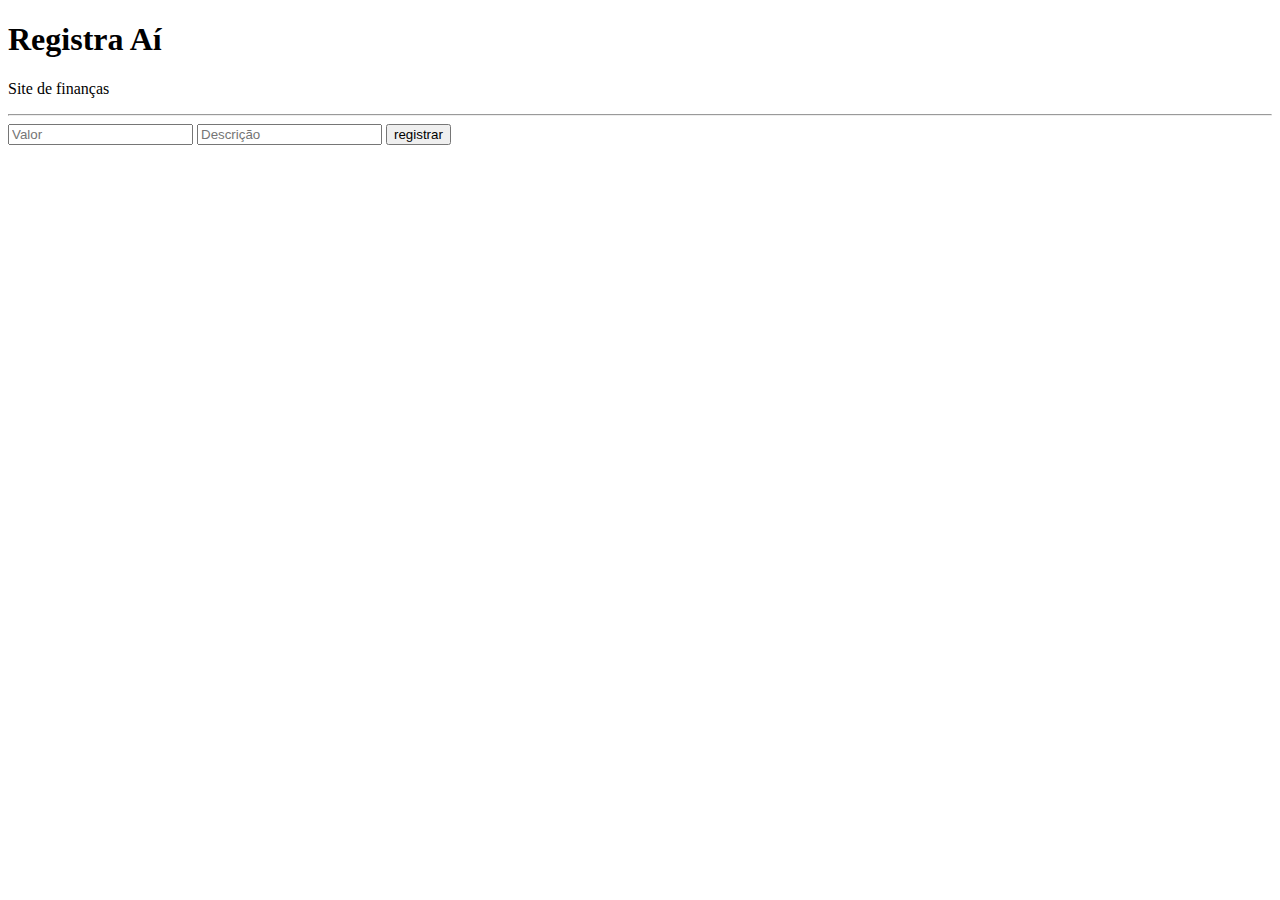
==== index.html @ 4291f491 "Cria arquivos base" ====
<!DOCTYPE html>
<html lang="en">
<head>
    <meta charset="UTF-8">
    <meta name="viewport" content="width=device-width, initial-scale=1.0">
    <title>Registra Aí</title>
</head>
<body>
    <h1>Registra Aí</h1>
    <p>Site de finanças</p>
    <hr>
    <input type="text" placeholder="Valor" id="amountInput">
    <input type="text" placeholder="Descrição" id="descriptionInput">
    <button onClick="register()">registrar</button>

    <script src="scripts/main.js"></script>
</body>
</html>
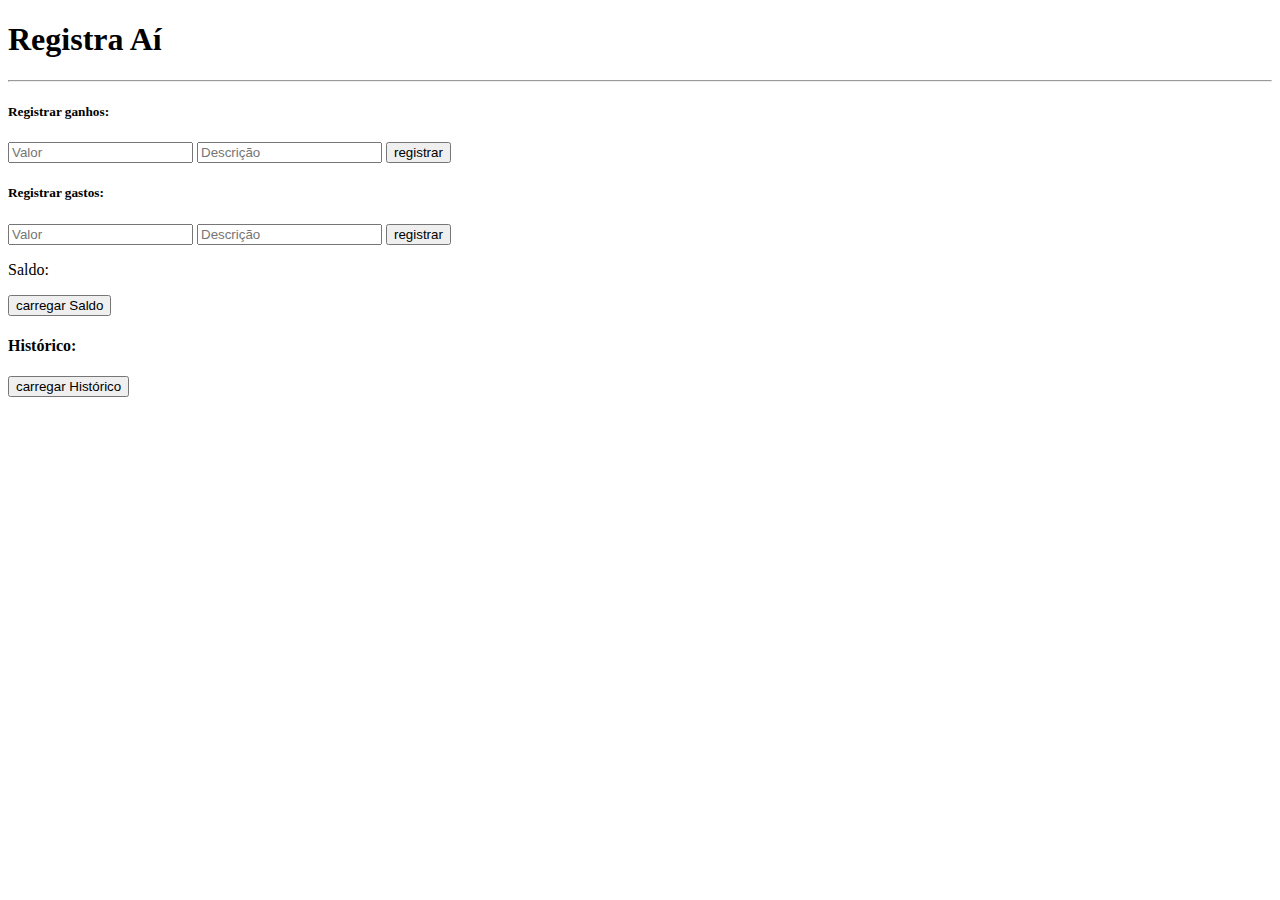
==== commit f02af2cf: "Adiciona funções de registro e recuperações de informações" ====
--- a/index.html
+++ b/index.html
@@ -7,12 +7,24 @@
 </head>
 <body>
     <h1>Registra Aí</h1>
-    <p>Site de finanças</p>
     <hr>
-    <input type="text" placeholder="Valor" id="amountInput">
-    <input type="text" placeholder="Descrição" id="descriptionInput">
-    <button onClick="register()">registrar</button>
+    <h5>Registrar ganhos:</h5>
+    <input type="text" placeholder="Valor" id="amountInputGain">
+    <input type="text" placeholder="Descrição" id="descriptionInputGain">
+    <button onClick="registerGain()">registrar</button>
 
+    <h5>Registrar gastos:</h5>
+    <input type="text" placeholder="Valor" id="amountInputExpense">
+    <input type="text" placeholder="Descrição" id="descriptionInputExpense">
+    <button onClick="registerExpense()">registrar</button>
+
+    <p id="balance">Saldo:</p>
+    <button onClick="loadBalance()">carregar Saldo</button>
+    <h4>Histórico:</h4>
+    <button onClick="loadHistory()">carregar Histórico</button>
+    <ul id="history">
+      </ul>
+      
     <script src="scripts/main.js"></script>
 </body>
 </html>
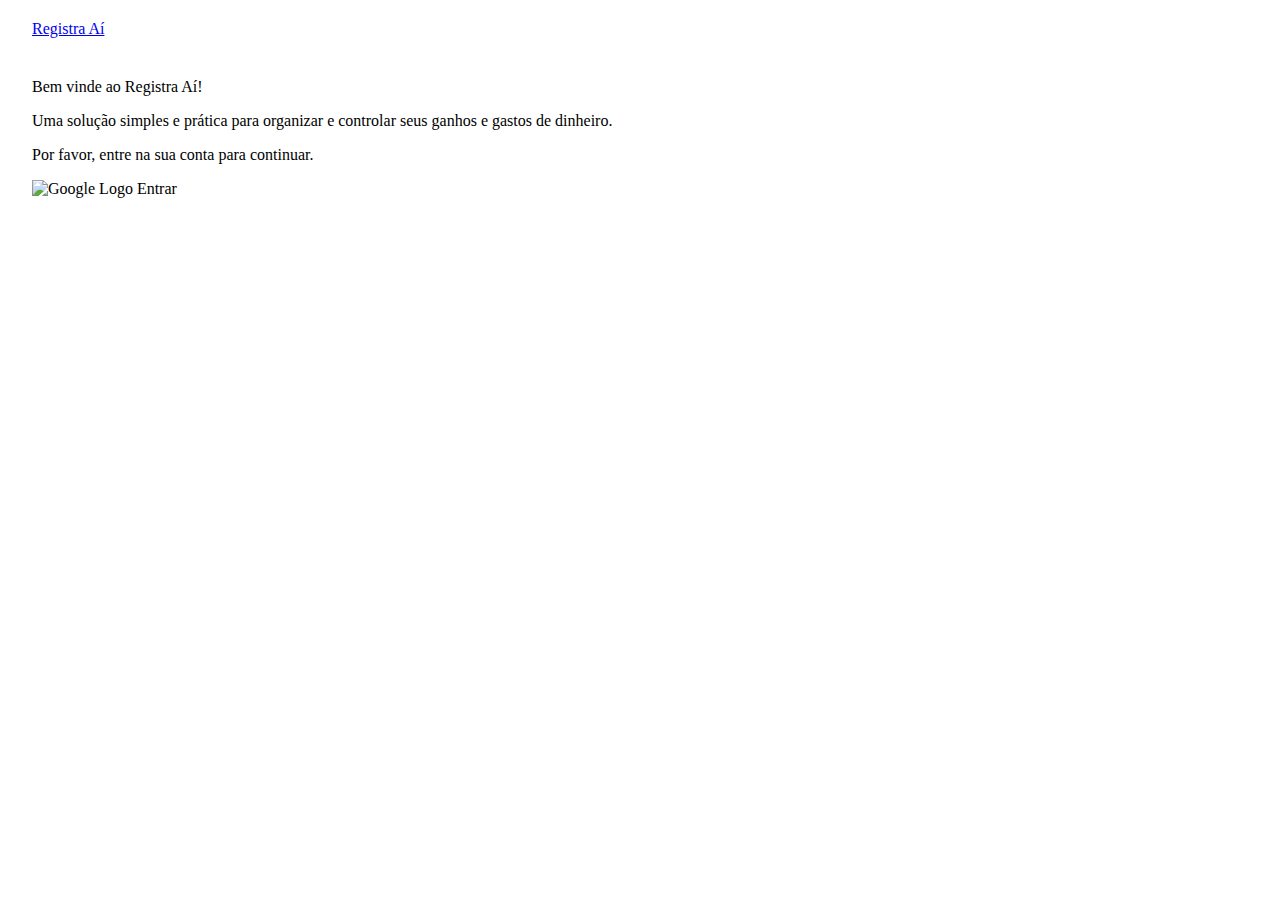
==== commit 8c732955: "Add login and logout" ====
--- a/index.html
+++ b/index.html
@@ -1,30 +1,123 @@
 <!DOCTYPE html>
-<html lang="en">
+<html lang="en" class="theme-dark">
 <head>
     <meta charset="UTF-8">
     <meta name="viewport" content="width=device-width, initial-scale=1.0">
     <title>Registra Aí</title>
+    <link rel="stylesheet" href="./styles.css">
 </head>
-<body>
-    <h1>Registra Aí</h1>
-    <hr>
-    <h5>Registrar ganhos:</h5>
-    <input type="text" placeholder="Valor" id="amountInputGain">
-    <input type="text" placeholder="Descrição" id="descriptionInputGain">
-    <button onClick="registerGain()">registrar</button>
+<body class="has-navbar-fixed-top">
+  <section class="section">
+    <nav class="navbar is-link is-fixed-top is-justify-content-center" role="navigation" aria-label="main navigation">
+      <div class="navbar-brand">
+        <a class="navbar-item logo is-size-3" href="/">
+          Registra Aí
+        </a>
+      </div>
+    </nav>
+  </section>
 
-    <h5>Registrar gastos:</h5>
-    <input type="text" placeholder="Valor" id="amountInputExpense">
-    <input type="text" placeholder="Descrição" id="descriptionInputExpense">
-    <button onClick="registerExpense()">registrar</button>
+  <section id="main">
+  </section>
 
-    <p id="balance">Saldo:</p>
-    <button onClick="loadBalance()">carregar Saldo</button>
-    <h4>Histórico:</h4>
-    <button onClick="loadHistory()">carregar Histórico</button>
-    <ul id="history">
-      </ul>
-      
-    <script src="scripts/main.js"></script>
+  <template id="notLoggedView">
+    <section class="section">
+      <p class="subtitle h2">
+      Bem vinde ao Registra Aí!
+      </p>
+      <p>
+      Uma solução simples e prática para organizar e controlar seus ganhos e
+      gastos de dinheiro.
+      </p>
+      <p>
+      Por favor, entre na sua conta para continuar.
+      </p>
+      <div class="button is-light" id="loginButton">
+        <img src="https://www.gstatic.com/images/branding/product/1x/gsa_48dp.png" alt="Google Logo" class="google-logo">
+        <a class="button is-light">
+          Entrar
+        </a>
+      </div>
+    </section>
+  </template>
+
+  <template id="loggedView">
+  <section class="section">
+    <div class="columns user-info">
+      <div class="column is-narrow">
+        <figure class="image is-128x128">
+          <img id="userImage" src="" alt="User Image">
+        </figure>
+      </div>
+      <div class="column">
+        <h1 class="title is-2" id="userName"></h1>
+      </div>
+      <div class="column is-narrow is-flex">
+        <button class="button is-light" id="logoutButton">
+          Sair
+        </button>
+      </div>
+    </div>
+  </section>
+
+    <section class="section is-fullheight is-fullheight-with-navbar">
+      <div class="columns">
+        <div class="column">
+          <h1 class="title is-4">Registrar ganhos</h1>
+          <input class="input" type="text" placeholder="Valor" id="amountInputGain">
+          <input class="input" type="text" placeholder="Descrição" id="descriptionInputGain">
+          <button class="button" onClick="registerGain()">Registrar</button>
+        </div>
+        <div class="column">
+          <h1 class="title is-4">Registrar gastos</h1>
+          <input class="input" type="text" placeholder="Valor" id="amountInputExpense">
+          <input class="input" type="text" placeholder="Descrição" id="descriptionInputExpense">
+          <button class="button" onClick="registerGain()">Registrar</button>
+        </div>
+      </div>
+    </section>
+
+    <section class="section">
+      <h1 class="title is-4">
+        Histórico
+      </h1>
+      <table class="table is-striped is-fullwidth">
+          <thead>
+              <tr>
+                  <th>Valor</th>
+                  <th>Descrição</th>
+                  <th>Data</th>
+                  <th></th> <!-- Empty header for the buttons column -->
+              </tr>
+          </thead>
+          <tbody>
+              <tr>
+                  <td>R$ 100,00</td>
+                  <td>Compra de material</td>
+                  <td>2024-05-30</td>
+                  <td>
+                      <div class="button-container">
+                          <button class="button is-small is-info">Editar</button>
+                          <button class="button is-small is-danger">Apagar</button>
+                      </div>
+                  </td>
+              </tr>
+              <tr>
+                  <td>R$ 50,00</td>
+                  <td>Refeição</td>
+                  <td>2024-05-29</td>
+                  <td>
+                      <div class="button-container">
+                          <button class="button is-small is-info">Editar</button>
+                          <button class="button is-small is-danger">Apagar</button>
+                      </div>
+                  </td>
+              </tr>
+          </tbody>
+      </table>
+    </section>
+  </template>
+
+  <script src="scripts/main.js"></script>
 </body>
 </html>
--- a/styles.css
+++ b/styles.css
@@ -0,0 +1,37 @@
+@import "https://cdn.jsdelivr.net/npm/bulma@1.0.0/css/bulma.min.css";
+@import "https://fonts.cdnfonts.com/css/hack";
+@import "https://cdnjs.cloudflare.com/ajax/libs/font-awesome/6.0.0-beta3/css/all.min.css";
+
+:root {
+  --bulma-body-family: Hack;
+}
+
+.section {
+  padding: 12px 24px;
+}
+
+.user-info .column {
+    display: flex;
+    align-items: center;
+}
+
+.user-info .column img {
+    border-radius: 50%;
+    max-width: 100%;
+}
+
+.user-info .column.is-flex {
+    justify-content: flex-end;
+}
+
+@media screen and (max-width: 768px) {
+    .user-info .column {
+        flex-direction: column;
+        align-items: center;
+    }
+
+    .user-info .column.is-narrow {
+        margin-bottom: 10px;
+    }
+}
+
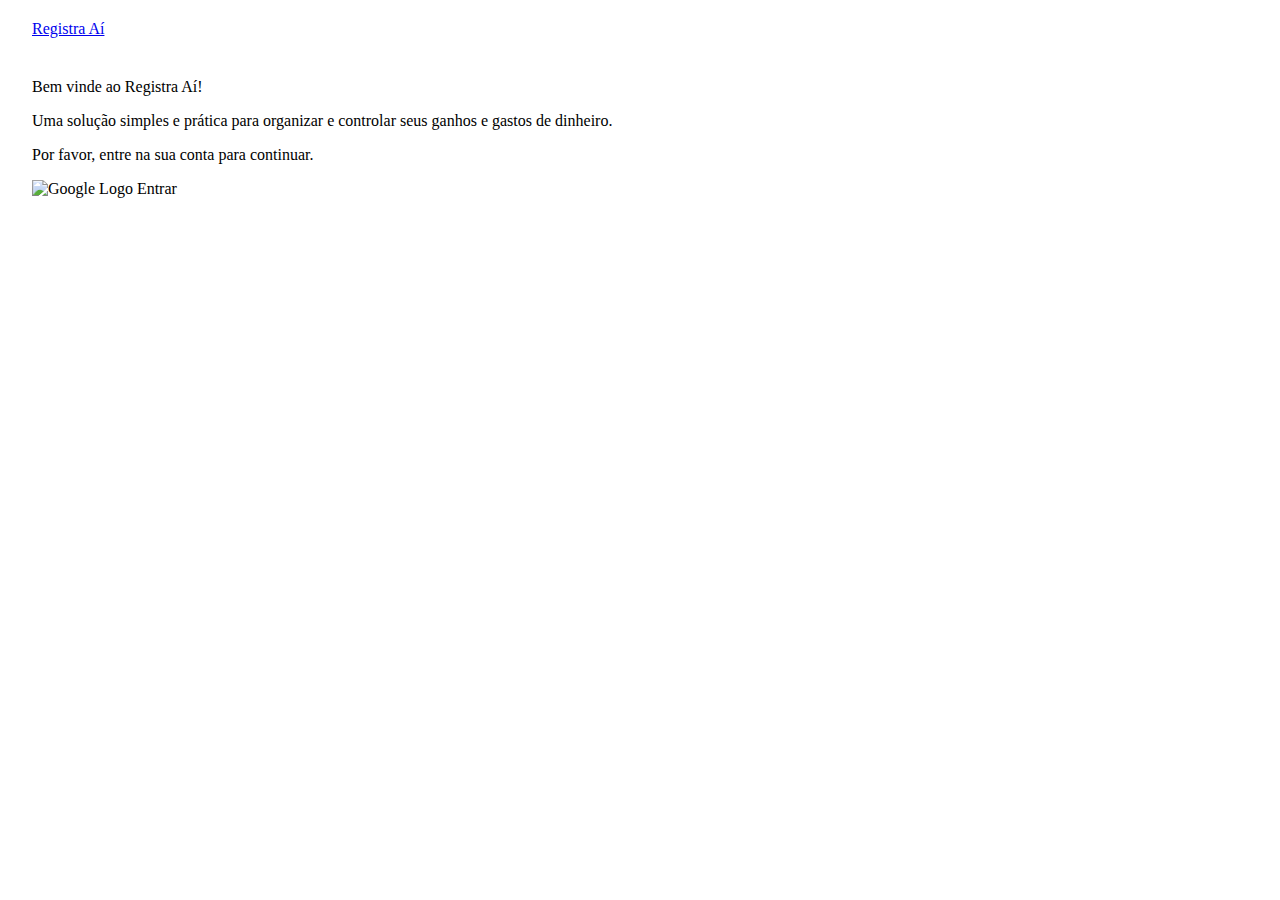
==== commit aaeb673b: "Split script in more files" ====
--- a/index.html
+++ b/index.html
@@ -118,6 +118,6 @@
     </section>
   </template>
 
-  <script src="scripts/main.js"></script>
+  <script type="module" src="scripts/main.js"></script>
 </body>
 </html>
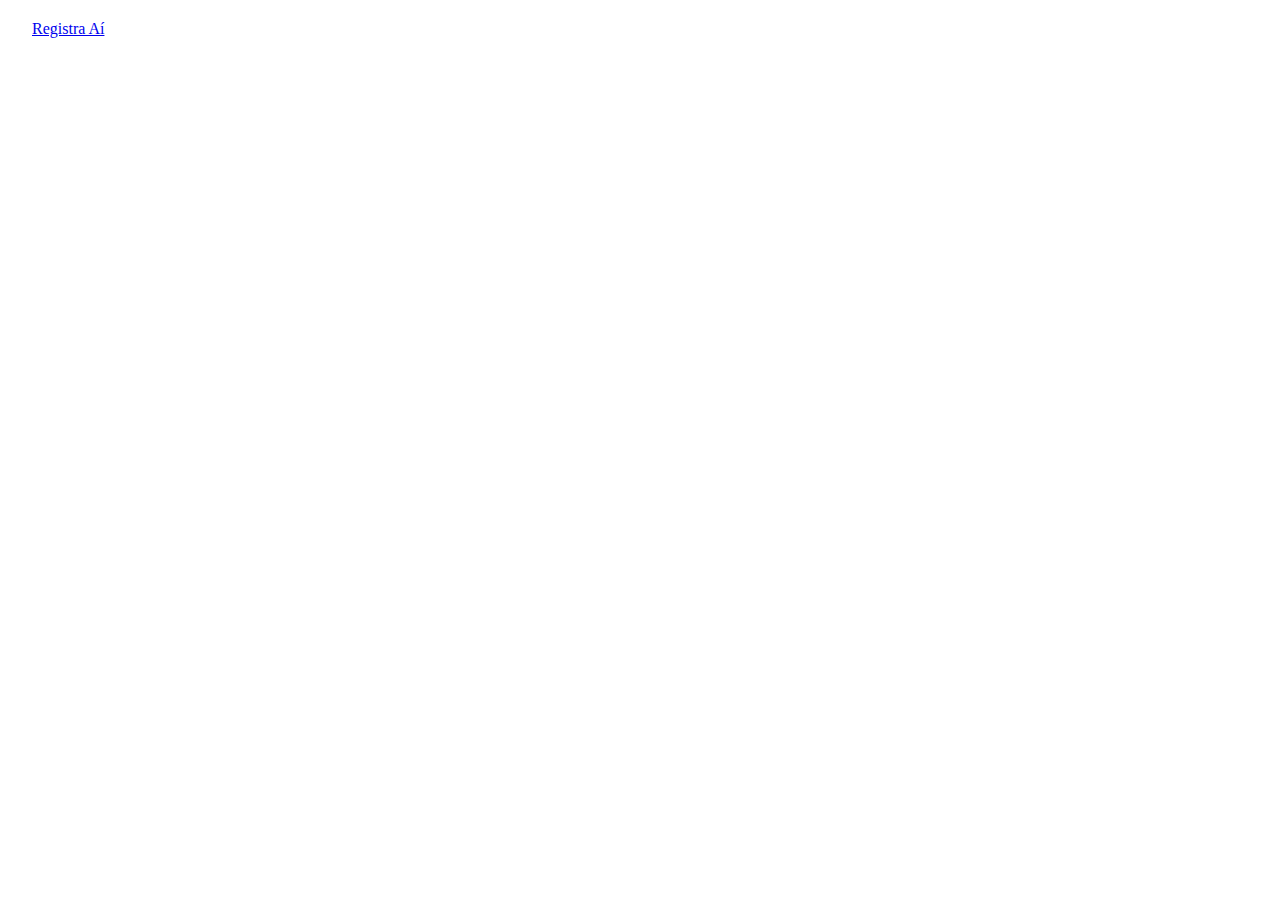
==== commit 118b6b68: "Split html in template files" ====
--- a/index.html
+++ b/index.html
@@ -1,10 +1,11 @@
 <!DOCTYPE html>
 <html lang="en" class="theme-dark">
 <head>
-    <meta charset="UTF-8">
-    <meta name="viewport" content="width=device-width, initial-scale=1.0">
-    <title>Registra Aí</title>
-    <link rel="stylesheet" href="./styles.css">
+  <meta charset="UTF-8">
+  <meta name="viewport" content="width=device-width, initial-scale=1.0">
+  <title>Registra Aí</title>
+  <link rel="stylesheet" href="./styles.css">
+  <link rel="icon" href="images/favicon.svg" sizes="any" type="image/svg+xml">
 </head>
 <body class="has-navbar-fixed-top">
   <section class="section">
@@ -17,107 +18,9 @@
     </nav>
   </section>
 
-  <section id="main">
-  </section>
+  <section id="main"></section>
 
-  <template id="notLoggedView">
-    <section class="section">
-      <p class="subtitle h2">
-      Bem vinde ao Registra Aí!
-      </p>
-      <p>
-      Uma solução simples e prática para organizar e controlar seus ganhos e
-      gastos de dinheiro.
-      </p>
-      <p>
-      Por favor, entre na sua conta para continuar.
-      </p>
-      <div class="button is-light" id="loginButton">
-        <img src="https://www.gstatic.com/images/branding/product/1x/gsa_48dp.png" alt="Google Logo" class="google-logo">
-        <a class="button is-light">
-          Entrar
-        </a>
-      </div>
-    </section>
-  </template>
-
-  <template id="loggedView">
-  <section class="section">
-    <div class="columns user-info">
-      <div class="column is-narrow">
-        <figure class="image is-128x128">
-          <img id="userImage" src="" alt="User Image">
-        </figure>
-      </div>
-      <div class="column">
-        <h1 class="title is-2" id="userName"></h1>
-      </div>
-      <div class="column is-narrow is-flex">
-        <button class="button is-light" id="logoutButton">
-          Sair
-        </button>
-      </div>
-    </div>
-  </section>
-
-    <section class="section is-fullheight is-fullheight-with-navbar">
-      <div class="columns">
-        <div class="column">
-          <h1 class="title is-4">Registrar ganhos</h1>
-          <input class="input" type="text" placeholder="Valor" id="amountInputGain">
-          <input class="input" type="text" placeholder="Descrição" id="descriptionInputGain">
-          <button class="button" onClick="registerGain()">Registrar</button>
-        </div>
-        <div class="column">
-          <h1 class="title is-4">Registrar gastos</h1>
-          <input class="input" type="text" placeholder="Valor" id="amountInputExpense">
-          <input class="input" type="text" placeholder="Descrição" id="descriptionInputExpense">
-          <button class="button" onClick="registerGain()">Registrar</button>
-        </div>
-      </div>
-    </section>
-
-    <section class="section">
-      <h1 class="title is-4">
-        Histórico
-      </h1>
-      <table class="table is-striped is-fullwidth">
-          <thead>
-              <tr>
-                  <th>Valor</th>
-                  <th>Descrição</th>
-                  <th>Data</th>
-                  <th></th> <!-- Empty header for the buttons column -->
-              </tr>
-          </thead>
-          <tbody>
-              <tr>
-                  <td>R$ 100,00</td>
-                  <td>Compra de material</td>
-                  <td>2024-05-30</td>
-                  <td>
-                      <div class="button-container">
-                          <button class="button is-small is-info">Editar</button>
-                          <button class="button is-small is-danger">Apagar</button>
-                      </div>
-                  </td>
-              </tr>
-              <tr>
-                  <td>R$ 50,00</td>
-                  <td>Refeição</td>
-                  <td>2024-05-29</td>
-                  <td>
-                      <div class="button-container">
-                          <button class="button is-small is-info">Editar</button>
-                          <button class="button is-small is-danger">Apagar</button>
-                      </div>
-                  </td>
-              </tr>
-          </tbody>
-      </table>
-    </section>
-  </template>
-
-  <script type="module" src="scripts/main.js"></script>
+  <script type="module" src="scripts/init.js"></script>
 </body>
 </html>
+
